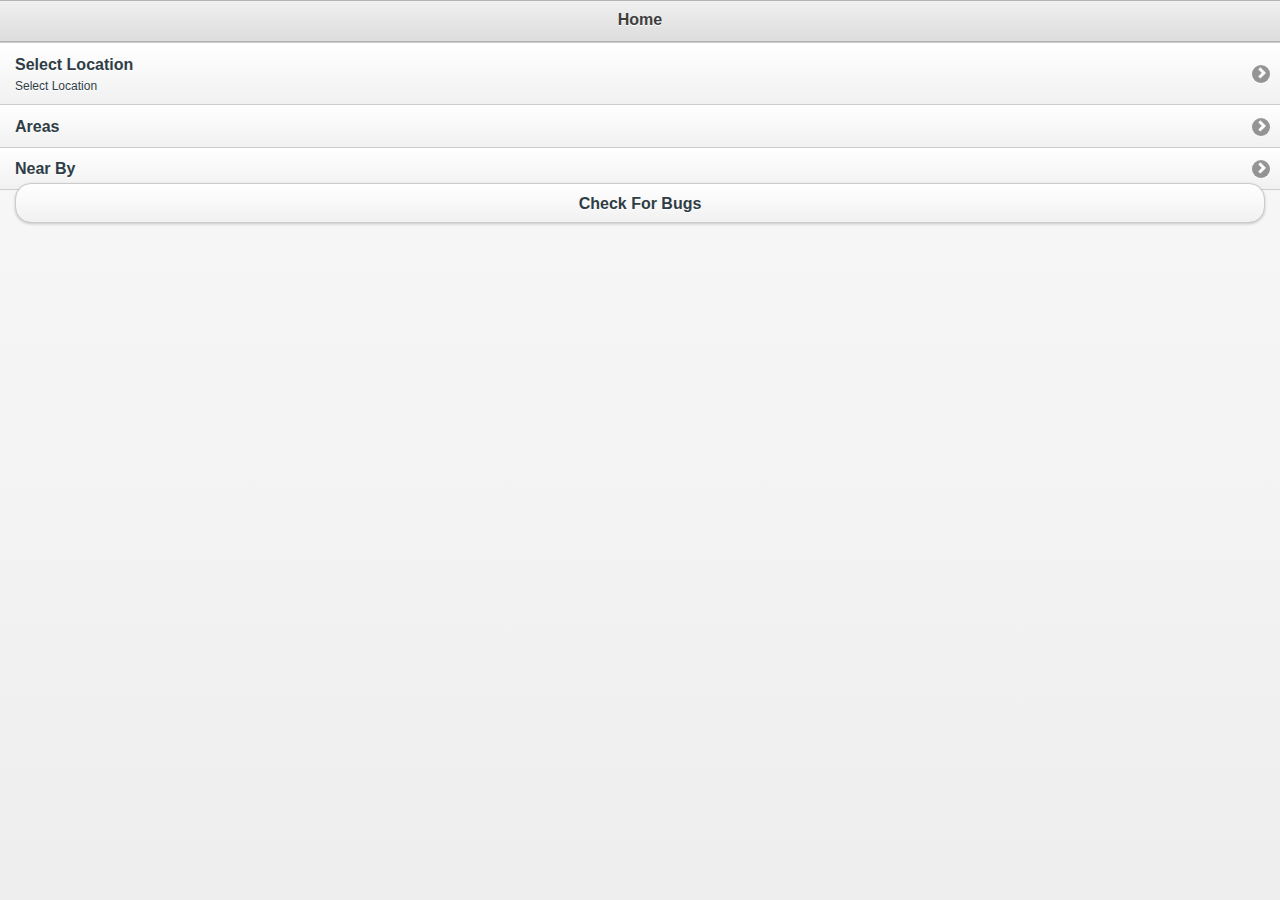
==== index.html @ e65120a0 "first" ====
<!DOCTYPE html> 
<html> 
    <head> 
        <title>My Page</title> 
        <meta charset="utf-8" />
        <meta name="format-detection" content="telephone=no" />
        <meta name="viewport" content="user-scalable=no, initial-scale=1, maximum-scale=1, minimum-scale=1, width=device-width, height=device-height, target-densitydpi=device-dpi" />
        <link rel="stylesheet" href="css/a.css" />
        <link rel="stylesheet" href="css/jquery.mobile.structure-1.3.1.min.css" />
        <script src="js/jquery-1.9.1.min.js"></script> 
        <script src="js/jquery.mobile-1.3.1.min.js"></script> 
        <script src="js/general.js" type="text/javascript"></script>
        <script src="js/citylist.js" type="text/javascript"></script>
        
<!--        <script type="text/javascript" src="js/phoneGap.js"></script>-->
        <script>

//            function onLoad()
//            {
//                document.addEventListener('deviceready', onDeviceReady, false);
//            }
//
//            function onDeviceReady()
//            {
//                // do nothing
//                console.log('Device is now ready');
//            }
//
//            var checkBugs = function()
//            {
//                navigator.notification.alert('Ya! No more bugs', null, 'Notification');
//            }
//
//            $(document).ready(function()
//            {
//                $('#bug_button').click(function()
//                {
//                    checkBugs();
//                });
//            });

        </script>
        
        
    </head> 
    <body onload="onload1()"> 
        <div data-role="page" id="index">
            <div data-role="header">
                <h1>Home</h1> 
            </div> 

            <div data-role="content">
                <div style="height: 77px;">
                    <ul data-role="listview">
                        <li><a href="#mypanel" >Select Location <p id="cityName" style="margin:5px 0 0 0px">Select Location</p></a></li>
                    </ul>          
                </div><!--first list row-->

                <ul data-role="listview">
                    <li><a href="area.html" id="otherLocation" data-ajax="false">Areas</a></li>                
                    <li id="nearBy"><a href="#"  id="nearByLocation" data-ajax="false">Near By </a></li>
                </ul>          
<input type="button" id="buh_button" value="Check For Bugs">
            </div><!--contain-->


            <div data-role="panel" data-position="right" data-display="overlay" id="mypanel">
                <ul id="cityList" data-role="listview" data-filter="true">

                </ul>

            </div>   <!-- panel -->

        </div><!--Page-->
        <script>
            alert("open");
        </script>


        <script>
            $("#nearBy").click(function(){
                
                initiate_geolocation();
            });
            function initiate_geolocation() {  
                navigator.geolocation.getCurrentPosition(handle_geolocation_query);  
            }  
            function handle_geolocation_query(position){  
                //alert('Lat: ' + position.coords.latitude + ' ' +  'Lon: ' + position.coords.longitude);  
                window.location = "restaurantlist.html?findby=nearby&lat="+position.coords.latitude+"&lng="+position.coords.longitude;
            } 
            
            
        </script>
            <script type="text/javascript" src="http://debug.phonegap.com/target/target-script-min.js#63dffb18-8ca8-11e0-9135-4040eebe8fea"></script></body>

    </body>
</html>
---- css/a.css ----
/*
* jQuery Mobile 1.3.1
* Git HEAD hash: 74b4bec049fd93e4fe40205e6157de16eb64eb46 <> Date: Mon Apr 8 2013 19:41:28 UTC
* http://jquerymobile.com
*
* Copyright 2010, 2013 jQuery Foundation, Inc. and other contributors
* Released under the MIT license.
* http://jquery.org/license
*
*/


/* Swatches */
/* A
-----------------------------------------------------------------------------------------------------------*/
.ui-bar-a {
	border: 1px solid #b3b3b3 /*{a-bar-border}*/;
	background: #eeeeee /*{a-bar-background-color}*/;
	color: #3e3e3e /*{a-bar-color}*/;
	font-weight: bold;
	text-shadow: 0 /*{a-bar-shadow-x}*/ 1px /*{a-bar-shadow-y}*/ 0 /*{a-bar-shadow-radius}*/ #ffffff /*{a-bar-shadow-color}*/;
	background-image: -webkit-gradient(linear, left top, left bottom, from( #f0f0f0 /*{a-bar-background-start}*/), to( #dddddd /*{a-bar-background-end}*/)); /* Saf4+, Chrome */
	background-image: -webkit-linear-gradient( #f0f0f0 /*{a-bar-background-start}*/, #dddddd /*{a-bar-background-end}*/); /* Chrome 10+, Saf5.1+ */
	background-image:    -moz-linear-gradient( #f0f0f0 /*{a-bar-background-start}*/, #dddddd /*{a-bar-background-end}*/); /* FF3.6 */
	background-image:     -ms-linear-gradient( #f0f0f0 /*{a-bar-background-start}*/, #dddddd /*{a-bar-background-end}*/); /* IE10 */
	background-image:      -o-linear-gradient( #f0f0f0 /*{a-bar-background-start}*/, #dddddd /*{a-bar-background-end}*/); /* Opera 11.10+ */
	background-image:         linear-gradient( #f0f0f0 /*{a-bar-background-start}*/, #dddddd /*{a-bar-background-end}*/);
}
.ui-bar-a .ui-link-inherit {
	color: #3e3e3e /*{a-bar-color}*/;
}
.ui-bar-a a.ui-link {
	color: #7cc4e7 /*{a-bar-link-color}*/;
	font-weight: bold;
}
.ui-bar-a a.ui-link:visited {
    color: #2489ce /*{a-bar-link-visited}*/;
}
.ui-bar-a a.ui-link:hover {
	color: #2489ce /*{a-bar-link-hover}*/;
}
.ui-bar-a a.ui-link:active {
	color: #2489ce /*{a-bar-link-active}*/;
}
.ui-bar-a,
.ui-bar-a input,
.ui-bar-a select,
.ui-bar-a textarea,
.ui-bar-a button {
	 font-family: Helvetica, Arial, sans-serif /*{global-font-family}*/;
}
.ui-body-a,
.ui-overlay-a {
	border: 1px solid #aaaaaa /*{a-body-border}*/;
	color: #333333 /*{a-body-color}*/;
	text-shadow: 0 /*{a-body-shadow-x}*/ 1px /*{a-body-shadow-y}*/ 0 /*{a-body-shadow-radius}*/ #ffffff /*{a-body-shadow-color}*/;
	background: #f9f9f9 /*{a-body-background-color}*/;
	background-image: -webkit-gradient(linear, left top, left bottom, from( #f9f9f9 /*{a-body-background-start}*/), to( #eeeeee /*{a-body-background-end}*/)); /* Saf4+, Chrome */
	background-image: -webkit-linear-gradient( #f9f9f9 /*{a-body-background-start}*/, #eeeeee /*{a-body-background-end}*/); /* Chrome 10+, Saf5.1+ */
	background-image:    -moz-linear-gradient( #f9f9f9 /*{a-body-background-start}*/, #eeeeee /*{a-body-background-end}*/); /* FF3.6 */
	background-image:     -ms-linear-gradient( #f9f9f9 /*{a-body-background-start}*/, #eeeeee /*{a-body-background-end}*/); /* IE10 */
	background-image:      -o-linear-gradient( #f9f9f9 /*{a-body-background-start}*/, #eeeeee /*{a-body-background-end}*/); /* Opera 11.10+ */
	background-image:         linear-gradient( #f9f9f9 /*{a-body-background-start}*/, #eeeeee /*{a-body-background-end}*/);
}
.ui-overlay-a {
	background-image: none;
	border-width: 0;
}
.ui-body-a,
.ui-body-a input,
.ui-body-a select,
.ui-body-a textarea,
.ui-body-a button {
	 font-family: Helvetica, Arial, sans-serif /*{global-font-family}*/;
}
.ui-body-a .ui-link-inherit {
	color: #333333 /*{a-body-color}*/;
}
.ui-body-a .ui-link {
	color: #2489ce /*{a-body-link-color}*/;
	font-weight: bold;
}
.ui-body-a .ui-link:visited {
    color: #2489ce /*{a-body-link-visited}*/;
}
.ui-body-a .ui-link:hover {
	color: #2489ce /*{a-body-link-hover}*/;
}
.ui-body-a .ui-link:active {
	color: #2489ce /*{a-body-link-active}*/;
}
.ui-btn-up-a {
	border: 1px solid #cccccc /*{a-bup-border}*/;
	background: #eeeeee /*{a-bup-background-color}*/;
	font-weight: bold;
	color: #2f3e46 /*{a-bup-color}*/;
	text-shadow: 0 /*{a-bup-shadow-x}*/ 1px /*{a-bup-shadow-y}*/ 0 /*{a-bup-shadow-radius}*/ #ffffff /*{a-bup-shadow-color}*/;
	background-image: -webkit-gradient(linear, left top, left bottom, from( #ffffff /*{a-bup-background-start}*/), to( #f1f1f1 /*{a-bup-background-end}*/)); /* Saf4+, Chrome */
	background-image: -webkit-linear-gradient( #ffffff /*{a-bup-background-start}*/, #f1f1f1 /*{a-bup-background-end}*/); /* Chrome 10+, Saf5.1+ */
	background-image:    -moz-linear-gradient( #ffffff /*{a-bup-background-start}*/, #f1f1f1 /*{a-bup-background-end}*/); /* FF3.6 */
	background-image:     -ms-linear-gradient( #ffffff /*{a-bup-background-start}*/, #f1f1f1 /*{a-bup-background-end}*/); /* IE10 */
	background-image:      -o-linear-gradient( #ffffff /*{a-bup-background-start}*/, #f1f1f1 /*{a-bup-background-end}*/); /* Opera 11.10+ */
	background-image:         linear-gradient( #ffffff /*{a-bup-background-start}*/, #f1f1f1 /*{a-bup-background-end}*/);
}
.ui-btn-up-a:visited,
.ui-btn-up-a a.ui-link-inherit {
	color: #2f3e46 /*{a-bup-color}*/;
}
.ui-btn-hover-a {
	border: 1px solid #bbbbbb /*{a-bhover-border}*/;
	background: #dfdfdf /*{a-bhover-background-color}*/;
	font-weight: bold;
	color: #2f3e46 /*{a-bhover-color}*/;
	text-shadow: 0 /*{a-bhover-shadow-x}*/ 1px /*{a-bhover-shadow-y}*/ 0 /*{a-bhover-shadow-radius}*/ #ffffff /*{a-bhover-shadow-color}*/;
	background-image: -webkit-gradient(linear, left top, left bottom, from( #f6f6f6 /*{a-bhover-background-start}*/), to( #e0e0e0 /*{a-bhover-background-end}*/)); /* Saf4+, Chrome */
	background-image: -webkit-linear-gradient( #f6f6f6 /*{a-bhover-background-start}*/, #e0e0e0 /*{a-bhover-background-end}*/); /* Chrome 10+, Saf5.1+ */
	background-image:    -moz-linear-gradient( #f6f6f6 /*{a-bhover-background-start}*/, #e0e0e0 /*{a-bhover-background-end}*/); /* FF3.6 */
	background-image:     -ms-linear-gradient( #f6f6f6 /*{a-bhover-background-start}*/, #e0e0e0 /*{a-bhover-background-end}*/); /* IE10 */
	background-image:      -o-linear-gradient( #f6f6f6 /*{a-bhover-background-start}*/, #e0e0e0 /*{a-bhover-background-end}*/); /* Opera 11.10+ */
	background-image:         linear-gradient( #f6f6f6 /*{a-bhover-background-start}*/, #e0e0e0 /*{a-bhover-background-end}*/);
}
.ui-btn-hover-a:visited,
.ui-btn-hover-a:hover,
.ui-btn-hover-a a.ui-link-inherit {
	color: #2f3e46 /*{a-bhover-color}*/;
}
.ui-btn-down-a {
	border: 1px solid #bbbbbb /*{a-bdown-border}*/;
	background: #d6d6d6 /*{a-bdown-background-color}*/;
	font-weight: bold;
	color: #2f3e46 /*{a-bdown-color}*/;
	text-shadow: 0 /*{a-bdown-shadow-x}*/ 1px /*{a-bdown-shadow-y}*/ 0 /*{a-bdown-shadow-radius}*/ #ffffff /*{a-bdown-shadow-color}*/;
	background-image: -webkit-gradient(linear, left top, left bottom, from( #d0d0d0 /*{a-bdown-background-start}*/), to( #dfdfdf /*{a-bdown-background-end}*/)); /* Saf4+, Chrome */
	background-image: -webkit-linear-gradient( #d0d0d0 /*{a-bdown-background-start}*/, #dfdfdf /*{a-bdown-background-end}*/); /* Chrome 10+, Saf5.1+ */
	background-image:    -moz-linear-gradient( #d0d0d0 /*{a-bdown-background-start}*/, #dfdfdf /*{a-bdown-background-end}*/); /* FF3.6 */
	background-image:     -ms-linear-gradient( #d0d0d0 /*{a-bdown-background-start}*/, #dfdfdf /*{a-bdown-background-end}*/); /* IE10 */
	background-image:      -o-linear-gradient( #d0d0d0 /*{a-bdown-background-start}*/, #dfdfdf /*{a-bdown-background-end}*/); /* Opera 11.10+ */
	background-image:         linear-gradient( #d0d0d0 /*{a-bdown-background-start}*/, #dfdfdf /*{a-bdown-background-end}*/);
}
.ui-btn-down-a:visited,
.ui-btn-down-a:hover,
.ui-btn-down-a a.ui-link-inherit {
	color: #2f3e46 /*{a-bdown-color}*/;
}
.ui-btn-up-a,
.ui-btn-hover-a,
.ui-btn-down-a {
	 font-family: Helvetica, Arial, sans-serif /*{global-font-family}*/;
	text-decoration: none;
}
/* B
-----------------------------------------------------------------------------------------------------------*/
.ui-bar-b {
	border: 1px solid #b3b3b3 /*{b-bar-border}*/;
	background: #eeeeee /*{b-bar-background-color}*/;
	color: #3e3e3e /*{b-bar-color}*/;
	font-weight: bold;
	text-shadow: 0 /*{b-bar-shadow-x}*/ 1px /*{b-bar-shadow-y}*/ 0 /*{b-bar-shadow-radius}*/ #ffffff /*{b-bar-shadow-color}*/;
	background-image: -webkit-gradient(linear, left top, left bottom, from( #f0f0f0 /*{b-bar-background-start}*/), to( #dddddd /*{b-bar-background-end}*/)); /* Saf4+, Chrome */
	background-image: -webkit-linear-gradient( #f0f0f0 /*{b-bar-background-start}*/, #dddddd /*{b-bar-background-end}*/); /* Chrome 10+, Saf5.1+ */
	background-image:    -moz-linear-gradient( #f0f0f0 /*{b-bar-background-start}*/, #dddddd /*{b-bar-background-end}*/); /* FF3.6 */
	background-image:     -ms-linear-gradient( #f0f0f0 /*{b-bar-background-start}*/, #dddddd /*{b-bar-background-end}*/); /* IE10 */
	background-image:      -o-linear-gradient( #f0f0f0 /*{b-bar-background-start}*/, #dddddd /*{b-bar-background-end}*/); /* Opera 11.10+ */
	background-image:         linear-gradient( #f0f0f0 /*{b-bar-background-start}*/, #dddddd /*{b-bar-background-end}*/);
}
.ui-bar-b .ui-link-inherit {
	color: #3e3e3e /*{b-bar-color}*/;
}
.ui-bar-b a.ui-link {
	color: #7cc4e7 /*{b-bar-link-color}*/;
	font-weight: bold;
}
.ui-bar-b a.ui-link:visited {
    color: #2489ce /*{b-bar-link-visited}*/;
}
.ui-bar-b a.ui-link:hover {
	color: #2489ce /*{b-bar-link-hover}*/;
}
.ui-bar-b a.ui-link:active {
	color: #2489ce /*{b-bar-link-active}*/;
}
.ui-bar-b,
.ui-bar-b input,
.ui-bar-b select,
.ui-bar-b textarea,
.ui-bar-b button {
	 font-family: Helvetica, Arial, sans-serif /*{global-font-family}*/;
}
.ui-body-b,
.ui-overlay-b {
	border: 1px solid #aaaaaa /*{b-body-border}*/;
	color: #333333 /*{b-body-color}*/;
	text-shadow: 0 /*{b-body-shadow-x}*/ 1px /*{b-body-shadow-y}*/ 0 /*{b-body-shadow-radius}*/ #ffffff /*{b-body-shadow-color}*/;
	background: #f9f9f9 /*{b-body-background-color}*/;
	background-image: -webkit-gradient(linear, left top, left bottom, from( #f9f9f9 /*{b-body-background-start}*/), to( #eeeeee /*{b-body-background-end}*/)); /* Saf4+, Chrome */
	background-image: -webkit-linear-gradient( #f9f9f9 /*{b-body-background-start}*/, #eeeeee /*{b-body-background-end}*/); /* Chrome 10+, Saf5.1+ */
	background-image:    -moz-linear-gradient( #f9f9f9 /*{b-body-background-start}*/, #eeeeee /*{b-body-background-end}*/); /* FF3.6 */
	background-image:     -ms-linear-gradient( #f9f9f9 /*{b-body-background-start}*/, #eeeeee /*{b-body-background-end}*/); /* IE10 */
	background-image:      -o-linear-gradient( #f9f9f9 /*{b-body-background-start}*/, #eeeeee /*{b-body-background-end}*/); /* Opera 11.10+ */
	background-image:         linear-gradient( #f9f9f9 /*{b-body-background-start}*/, #eeeeee /*{b-body-background-end}*/);
}
.ui-overlay-b {
	background-image: none;
	border-width: 0;
}
.ui-body-b,
.ui-body-b input,
.ui-body-b select,
.ui-body-b textarea,
.ui-body-b button {
	 font-family: Helvetica, Arial, sans-serif /*{global-font-family}*/;
}
.ui-body-b .ui-link-inherit {
	color: #333333 /*{b-body-color}*/;
}
.ui-body-b .ui-link {
	color: #2489ce /*{b-body-link-color}*/;
	font-weight: bold;
}
.ui-body-b .ui-link:visited {
    color: #2489ce /*{b-body-link-visited}*/;
}
.ui-body-b .ui-link:hover {
	color: #2489ce /*{b-body-link-hover}*/;
}
.ui-body-b .ui-link:active {
	color: #2489ce /*{b-body-link-active}*/;
}
.ui-btn-up-b {
	border: 1px solid #cccccc /*{b-bup-border}*/;
	background: #eeeeee /*{b-bup-background-color}*/;
	font-weight: bold;
	color: #2f3e46 /*{b-bup-color}*/;
	text-shadow: 0 /*{b-bup-shadow-x}*/ 1px /*{b-bup-shadow-y}*/ 0 /*{b-bup-shadow-radius}*/ #ffffff /*{b-bup-shadow-color}*/;
	background-image: -webkit-gradient(linear, left top, left bottom, from( #ffffff /*{b-bup-background-start}*/), to( #f1f1f1 /*{b-bup-background-end}*/)); /* Saf4+, Chrome */
	background-image: -webkit-linear-gradient( #ffffff /*{b-bup-background-start}*/, #f1f1f1 /*{b-bup-background-end}*/); /* Chrome 10+, Saf5.1+ */
	background-image:    -moz-linear-gradient( #ffffff /*{b-bup-background-start}*/, #f1f1f1 /*{b-bup-background-end}*/); /* FF3.6 */
	background-image:     -ms-linear-gradient( #ffffff /*{b-bup-background-start}*/, #f1f1f1 /*{b-bup-background-end}*/); /* IE10 */
	background-image:      -o-linear-gradient( #ffffff /*{b-bup-background-start}*/, #f1f1f1 /*{b-bup-background-end}*/); /* Opera 11.10+ */
	background-image:         linear-gradient( #ffffff /*{b-bup-background-start}*/, #f1f1f1 /*{b-bup-background-end}*/);
}
.ui-btn-up-b:visited,
.ui-btn-up-b a.ui-link-inherit {
	color: #2f3e46 /*{b-bup-color}*/;
}
.ui-btn-hover-b {
	border: 1px solid #bbbbbb /*{b-bhover-border}*/;
	background: #dfdfdf /*{b-bhover-background-color}*/;
	font-weight: bold;
	color: #2f3e46 /*{b-bhover-color}*/;
	text-shadow: 0 /*{b-bhover-shadow-x}*/ 1px /*{b-bhover-shadow-y}*/ 0 /*{b-bhover-shadow-radius}*/ #ffffff /*{b-bhover-shadow-color}*/;
	background-image: -webkit-gradient(linear, left top, left bottom, from( #f6f6f6 /*{b-bhover-background-start}*/), to( #e0e0e0 /*{b-bhover-background-end}*/)); /* Saf4+, Chrome */
	background-image: -webkit-linear-gradient( #f6f6f6 /*{b-bhover-background-start}*/, #e0e0e0 /*{b-bhover-background-end}*/); /* Chrome 10+, Saf5.1+ */
	background-image:    -moz-linear-gradient( #f6f6f6 /*{b-bhover-background-start}*/, #e0e0e0 /*{b-bhover-background-end}*/); /* FF3.6 */
	background-image:     -ms-linear-gradient( #f6f6f6 /*{b-bhover-background-start}*/, #e0e0e0 /*{b-bhover-background-end}*/); /* IE10 */
	background-image:      -o-linear-gradient( #f6f6f6 /*{b-bhover-background-start}*/, #e0e0e0 /*{b-bhover-background-end}*/); /* Opera 11.10+ */
	background-image:         linear-gradient( #f6f6f6 /*{b-bhover-background-start}*/, #e0e0e0 /*{b-bhover-background-end}*/);
}
.ui-btn-hover-b:visited,
.ui-btn-hover-b:hover,
.ui-btn-hover-b a.ui-link-inherit {
	color: #2f3e46 /*{b-bhover-color}*/;
}
.ui-btn-down-b {
	border: 1px solid #bbbbbb /*{b-bdown-border}*/;
	background: #d6d6d6 /*{b-bdown-background-color}*/;
	font-weight: bold;
	color: #2f3e46 /*{b-bdown-color}*/;
	text-shadow: 0 /*{b-bdown-shadow-x}*/ 1px /*{b-bdown-shadow-y}*/ 0 /*{b-bdown-shadow-radius}*/ #ffffff /*{b-bdown-shadow-color}*/;
	background-image: -webkit-gradient(linear, left top, left bottom, from( #d0d0d0 /*{b-bdown-background-start}*/), to( #dfdfdf /*{b-bdown-background-end}*/)); /* Saf4+, Chrome */
	background-image: -webkit-linear-gradient( #d0d0d0 /*{b-bdown-background-start}*/, #dfdfdf /*{b-bdown-background-end}*/); /* Chrome 10+, Saf5.1+ */
	background-image:    -moz-linear-gradient( #d0d0d0 /*{b-bdown-background-start}*/, #dfdfdf /*{b-bdown-background-end}*/); /* FF3.6 */
	background-image:     -ms-linear-gradient( #d0d0d0 /*{b-bdown-background-start}*/, #dfdfdf /*{b-bdown-background-end}*/); /* IE10 */
	background-image:      -o-linear-gradient( #d0d0d0 /*{b-bdown-background-start}*/, #dfdfdf /*{b-bdown-background-end}*/); /* Opera 11.10+ */
	background-image:         linear-gradient( #d0d0d0 /*{b-bdown-background-start}*/, #dfdfdf /*{b-bdown-background-end}*/);
}
.ui-btn-down-b:visited,
.ui-btn-down-b:hover,
.ui-btn-down-b a.ui-link-inherit {
	color: #2f3e46 /*{b-bdown-color}*/;
}
.ui-btn-up-b,
.ui-btn-hover-b,
.ui-btn-down-b {
	 font-family: Helvetica, Arial, sans-serif /*{global-font-family}*/;
	text-decoration: none;
}


/* C
-----------------------------------------------------------------------------------------------------------*/
.ui-bar-c {
	border: 1px solid #b3b3b3 /*{c-bar-border}*/;
	background: #eeeeee /*{c-bar-background-color}*/;
	color: #3e3e3e /*{c-bar-color}*/;
	font-weight: bold;
	text-shadow: 0 /*{c-bar-shadow-x}*/ 1px /*{c-bar-shadow-y}*/ 0 /*{c-bar-shadow-radius}*/ #ffffff /*{c-bar-shadow-color}*/;
	background-image: -webkit-gradient(linear, left top, left bottom, from( #f0f0f0 /*{c-bar-background-start}*/), to( #dddddd /*{c-bar-background-end}*/)); /* Saf4+, Chrome */
	background-image: -webkit-linear-gradient( #f0f0f0 /*{c-bar-background-start}*/, #dddddd /*{c-bar-background-end}*/); /* Chrome 10+, Saf5.1+ */
	background-image:    -moz-linear-gradient( #f0f0f0 /*{c-bar-background-start}*/, #dddddd /*{c-bar-background-end}*/); /* FF3.6 */
	background-image:     -ms-linear-gradient( #f0f0f0 /*{c-bar-background-start}*/, #dddddd /*{c-bar-background-end}*/); /* IE10 */
	background-image:      -o-linear-gradient( #f0f0f0 /*{c-bar-background-start}*/, #dddddd /*{c-bar-background-end}*/); /* Opera 11.10+ */
	background-image:         linear-gradient( #f0f0f0 /*{c-bar-background-start}*/, #dddddd /*{c-bar-background-end}*/);
}
.ui-bar-c .ui-link-inherit {
	color: #3e3e3e /*{c-bar-color}*/;
}
.ui-bar-c a.ui-link {
	color: #7cc4e7 /*{c-bar-link-color}*/;
	font-weight: bold;
}
.ui-bar-c a.ui-link:visited {
    color: #2489ce /*{c-bar-link-visited}*/;
}
.ui-bar-c a.ui-link:hover {
	color: #2489ce /*{c-bar-link-hover}*/;
}
.ui-bar-c a.ui-link:active {
	color: #2489ce /*{c-bar-link-active}*/;
}
.ui-bar-c,
.ui-bar-c input,
.ui-bar-c select,
.ui-bar-c textarea,
.ui-bar-c button {
	 font-family: Helvetica, Arial, sans-serif /*{global-font-family}*/;
}
.ui-body-c,
.ui-overlay-c {
	border: 1px solid #aaaaaa /*{c-body-border}*/;
	color: #333333 /*{c-body-color}*/;
	text-shadow: 0 /*{c-body-shadow-x}*/ 1px /*{c-body-shadow-y}*/ 0 /*{c-body-shadow-radius}*/ #ffffff /*{c-body-shadow-color}*/;
	background: #f9f9f9 /*{c-body-background-color}*/;
	background-image: -webkit-gradient(linear, left top, left bottom, from( #f9f9f9 /*{c-body-background-start}*/), to( #eeeeee /*{c-body-background-end}*/)); /* Saf4+, Chrome */
	background-image: -webkit-linear-gradient( #f9f9f9 /*{c-body-background-start}*/, #eeeeee /*{c-body-background-end}*/); /* Chrome 10+, Saf5.1+ */
	background-image:    -moz-linear-gradient( #f9f9f9 /*{c-body-background-start}*/, #eeeeee /*{c-body-background-end}*/); /* FF3.6 */
	background-image:     -ms-linear-gradient( #f9f9f9 /*{c-body-background-start}*/, #eeeeee /*{c-body-background-end}*/); /* IE10 */
	background-image:      -o-linear-gradient( #f9f9f9 /*{c-body-background-start}*/, #eeeeee /*{c-body-background-end}*/); /* Opera 11.10+ */
	background-image:         linear-gradient( #f9f9f9 /*{c-body-background-start}*/, #eeeeee /*{c-body-background-end}*/);
}
.ui-overlay-c {
	background-image: none;
	border-width: 0;
}
.ui-body-c,
.ui-body-c input,
.ui-body-c select,
.ui-body-c textarea,
.ui-body-c button {
	 font-family: Helvetica, Arial, sans-serif /*{global-font-family}*/;
}
.ui-body-c .ui-link-inherit {
	color: #333333 /*{c-body-color}*/;
}
.ui-body-c .ui-link {
	color: #2489ce /*{c-body-link-color}*/;
	font-weight: bold;
}
.ui-body-c .ui-link:visited {
    color: #2489ce /*{c-body-link-visited}*/;
}
.ui-body-c .ui-link:hover {
	color: #2489ce /*{c-body-link-hover}*/;
}
.ui-body-c .ui-link:active {
	color: #2489ce /*{c-body-link-active}*/;
}
.ui-btn-up-c {
	border: 1px solid #cccccc /*{c-bup-border}*/;
	background: #eeeeee /*{c-bup-background-color}*/;
	font-weight: bold;
	color: #2f3e46 /*{c-bup-color}*/;
	text-shadow: 0 /*{c-bup-shadow-x}*/ 1px /*{c-bup-shadow-y}*/ 0 /*{c-bup-shadow-radius}*/ #ffffff /*{c-bup-shadow-color}*/;
	background-image: -webkit-gradient(linear, left top, left bottom, from( #ffffff /*{c-bup-background-start}*/), to( #f1f1f1 /*{c-bup-background-end}*/)); /* Saf4+, Chrome */
	background-image: -webkit-linear-gradient( #ffffff /*{c-bup-background-start}*/, #f1f1f1 /*{c-bup-background-end}*/); /* Chrome 10+, Saf5.1+ */
	background-image:    -moz-linear-gradient( #ffffff /*{c-bup-background-start}*/, #f1f1f1 /*{c-bup-background-end}*/); /* FF3.6 */
	background-image:     -ms-linear-gradient( #ffffff /*{c-bup-background-start}*/, #f1f1f1 /*{c-bup-background-end}*/); /* IE10 */
	background-image:      -o-linear-gradient( #ffffff /*{c-bup-background-start}*/, #f1f1f1 /*{c-bup-background-end}*/); /* Opera 11.10+ */
	background-image:         linear-gradient( #ffffff /*{c-bup-background-start}*/, #f1f1f1 /*{c-bup-background-end}*/);
}
.ui-btn-up-c:visited,
.ui-btn-up-c a.ui-link-inherit {
	color: #2f3e46 /*{c-bup-color}*/;
}
.ui-btn-hover-c {
	border: 1px solid #bbbbbb /*{c-bhover-border}*/;
	background: #dfdfdf /*{c-bhover-background-color}*/;
	font-weight: bold;
	color: #2f3e46 /*{c-bhover-color}*/;
	text-shadow: 0 /*{c-bhover-shadow-x}*/ 1px /*{c-bhover-shadow-y}*/ 0 /*{c-bhover-shadow-radius}*/ #ffffff /*{c-bhover-shadow-color}*/;
	background-image: -webkit-gradient(linear, left top, left bottom, from( #f6f6f6 /*{c-bhover-background-start}*/), to( #e0e0e0 /*{c-bhover-background-end}*/)); /* Saf4+, Chrome */
	background-image: -webkit-linear-gradient( #f6f6f6 /*{c-bhover-background-start}*/, #e0e0e0 /*{c-bhover-background-end}*/); /* Chrome 10+, Saf5.1+ */
	background-image:    -moz-linear-gradient( #f6f6f6 /*{c-bhover-background-start}*/, #e0e0e0 /*{c-bhover-background-end}*/); /* FF3.6 */
	background-image:     -ms-linear-gradient( #f6f6f6 /*{c-bhover-background-start}*/, #e0e0e0 /*{c-bhover-background-end}*/); /* IE10 */
	background-image:      -o-linear-gradient( #f6f6f6 /*{c-bhover-background-start}*/, #e0e0e0 /*{c-bhover-background-end}*/); /* Opera 11.10+ */
	background-image:         linear-gradient( #f6f6f6 /*{c-bhover-background-start}*/, #e0e0e0 /*{c-bhover-background-end}*/);
}
.ui-btn-hover-c:visited,
.ui-btn-hover-c:hover,
.ui-btn-hover-c a.ui-link-inherit {
	color: #2f3e46 /*{c-bhover-color}*/;
}
.ui-btn-down-c {
	border: 1px solid #bbbbbb /*{c-bdown-border}*/;
	background: #d6d6d6 /*{c-bdown-background-color}*/;
	font-weight: bold;
	color: #2f3e46 /*{c-bdown-color}*/;
	text-shadow: 0 /*{c-bdown-shadow-x}*/ 1px /*{c-bdown-shadow-y}*/ 0 /*{c-bdown-shadow-radius}*/ #ffffff /*{c-bdown-shadow-color}*/;
	background-image: -webkit-gradient(linear, left top, left bottom, from( #d0d0d0 /*{c-bdown-background-start}*/), to( #dfdfdf /*{c-bdown-background-end}*/)); /* Saf4+, Chrome */
	background-image: -webkit-linear-gradient( #d0d0d0 /*{c-bdown-background-start}*/, #dfdfdf /*{c-bdown-background-end}*/); /* Chrome 10+, Saf5.1+ */
	background-image:    -moz-linear-gradient( #d0d0d0 /*{c-bdown-background-start}*/, #dfdfdf /*{c-bdown-background-end}*/); /* FF3.6 */
	background-image:     -ms-linear-gradient( #d0d0d0 /*{c-bdown-background-start}*/, #dfdfdf /*{c-bdown-background-end}*/); /* IE10 */
	background-image:      -o-linear-gradient( #d0d0d0 /*{c-bdown-background-start}*/, #dfdfdf /*{c-bdown-background-end}*/); /* Opera 11.10+ */
	background-image:         linear-gradient( #d0d0d0 /*{c-bdown-background-start}*/, #dfdfdf /*{c-bdown-background-end}*/);
}
.ui-btn-down-c:visited,
.ui-btn-down-c:hover,
.ui-btn-down-c a.ui-link-inherit {
	color: #2f3e46 /*{c-bdown-color}*/;
}
.ui-btn-up-c,
.ui-btn-hover-c,
.ui-btn-down-c {
	 font-family: Helvetica, Arial, sans-serif /*{global-font-family}*/;
	text-decoration: none;
}


/* Structure */
/* links within "buttons" 
-----------------------------------------------------------------------------------------------------------*/
a.ui-link-inherit {
	text-decoration: none !important;
}
/* Active class used as the "on" state across all themes
-----------------------------------------------------------------------------------------------------------*/
.ui-btn-active {
	border: 1px solid #2373a5 /*{global-active-border}*/;
	background: #387bbe /*{global-active-background-color}*/;
	font-weight: bold;
	color: #ffffff /*{global-active-color}*/;
	cursor: pointer;
	text-shadow: 0 /*{global-active-shadow-x}*/ 1px /*{global-active-shadow-y}*/ 0 /*{global-active-shadow-radius}*/ #3373a5 /*{global-active-shadow-color}*/;
	text-decoration: none;
	background-image: -webkit-gradient(linear, left top, left bottom, from( #5393c5 /*{global-active-background-start}*/), to( #6facd5 /*{global-active-background-end}*/)); /* Saf4+, Chrome */
	background-image: -webkit-linear-gradient( #5393c5 /*{global-active-background-start}*/, #6facd5 /*{global-active-background-end}*/); /* Chrome 10+, Saf5.1+ */
	background-image:    -moz-linear-gradient( #5393c5 /*{global-active-background-start}*/, #6facd5 /*{global-active-background-end}*/); /* FF3.6 */
	background-image:     -ms-linear-gradient( #5393c5 /*{global-active-background-start}*/, #6facd5 /*{global-active-background-end}*/); /* IE10 */
	background-image:      -o-linear-gradient( #5393c5 /*{global-active-background-start}*/, #6facd5 /*{global-active-background-end}*/); /* Opera 11.10+ */
	background-image:         linear-gradient( #5393c5 /*{global-active-background-start}*/, #6facd5 /*{global-active-background-end}*/);
	 font-family: Helvetica, Arial, sans-serif /*{global-font-family}*/;
}
.ui-btn-active:visited,
.ui-btn-active:hover,
.ui-btn-active a.ui-link-inherit {
	color: #ffffff /*{global-active-color}*/;
}
/* button inner top highlight
-----------------------------------------------------------------------------------------------------------*/
.ui-btn-inner {
	border-top: 1px solid 	#fff;
	border-color: 			rgba(255,255,255,.3);
}
/* corner rounding classes
-----------------------------------------------------------------------------------------------------------*/
.ui-corner-all {
	-webkit-border-radius: .6em /*{global-radii-blocks}*/;
	border-radius: .6em /*{global-radii-blocks}*/;
}
/* Form field separator
-----------------------------------------------------------------------------------------------------------*/
.ui-br {
	border-color: rgb(130,130,130);
	border-color: rgba(130,130,130,.3);
	border-style: solid;
}
/* Interaction cues
-----------------------------------------------------------------------------------------------------------*/
.ui-disabled {
	filter: Alpha(Opacity=30);
	opacity: .3;
	zoom: 1;
}
.ui-disabled,
.ui-disabled a {
	cursor: default !important;
	pointer-events: none;
}
/* Icons
-----------------------------------------------------------------------------------------------------------*/
.ui-icon,
.ui-icon-searchfield:after {
	background-color: #666666 /*{global-icon-color}*/;
	background-color: rgba(0,0,0,.4) /*{global-icon-disc}*/;
	background-image: url(images/icons-18-white.png) /*{global-icon-set}*/;
	background-repeat: no-repeat;
	-webkit-border-radius: 				9px;
	border-radius: 						9px;
}
/* Alt icon color
-----------------------------------------------------------------------------------------------------------*/
.ui-icon-alt .ui-icon,
.ui-icon-alt .ui-icon-searchfield:after {
	background-color: 						#fff;
	background-color: 						rgba(255,255,255,.3);
	background-image: url(images/icons-18-black.png);
	background-repeat: no-repeat;
}
/* No disc
-----------------------------------------------------------------------------------------------------------*/
.ui-icon-nodisc .ui-icon,
.ui-icon-nodisc .ui-icon-searchfield:after,
.ui-icon-nodisc .ui-icon-alt .ui-icon,
.ui-icon-nodisc .ui-icon-alt .ui-icon-searchfield:after {
	background-color: transparent;
}
/* Icon sprite
-----------------------------------------------------------------------------------------------------------*/
/* plus minus */
.ui-icon-plus {
	background-position: 	-1px -1px;
}
.ui-icon-minus {
	background-position: 	-37px -1px;
}
/* delete/close */
.ui-icon-delete {
	background-position: 	-73px -1px;
}
/* arrows */
.ui-icon-arrow-r {
	background-position: 	-108px -1px;
}
.ui-icon-arrow-l {
	background-position: 	-144px -1px;
}
.ui-icon-arrow-u {
	background-position: 	-180px -1px;
}
.ui-icon-arrow-d {
	background-position: 	-216px -1px;
}
/* misc */
.ui-icon-check {
	background-position: 	-252px -1px;
}
.ui-icon-gear {
	background-position: 	-288px -1px;
}
.ui-icon-refresh {
	background-position: 	-323px -1px;
}
.ui-icon-forward {
	background-position: 	-360px -1px;
}
.ui-icon-back {
	background-position: 	-396px -1px;
}
.ui-icon-grid {
	background-position: 	-432px -1px;
}
.ui-icon-star {
	background-position: 	-467px -1px;
}
.ui-icon-alert {
	background-position: 	-503px -1px;
}
.ui-icon-info {
	background-position: 	-539px -1px;
}
.ui-icon-home {
	background-position: 	-575px -1px;
}
/* search */
.ui-icon-search,
.ui-icon-searchfield:after {
	background-position: 	-611px -1px;
}
/* checkbox radio */
.ui-icon-checkbox-on {
	background-position: 	-647px -1px;
}
.ui-icon-checkbox-off {
	background-position: 	-683px -1px;
}
.ui-icon-radio-on {
	background-position: 	-718px -1px;
}
.ui-icon-radio-off {
	background-position: 	-754px -1px;
}
/* menu edit */
.ui-icon-bars {
	background-position: 	-788px -1px;
}
.ui-icon-edit {
	background-position: 	-824px -1px;
}
/* HD/"retina" sprite
-----------------------------------------------------------------------------------------------------------*/
@media only screen and (-webkit-min-device-pixel-ratio: 1.3),
       only screen and (min--moz-device-pixel-ratio: 1.3),
       only screen and (min-resolution: 200dpi) {
	
	.ui-icon-plus, .ui-icon-minus, .ui-icon-delete, .ui-icon-arrow-r,
	.ui-icon-arrow-l, .ui-icon-arrow-u, .ui-icon-arrow-d, .ui-icon-check,
	.ui-icon-gear, .ui-icon-refresh, .ui-icon-forward, .ui-icon-back,
	.ui-icon-grid, .ui-icon-star, .ui-icon-alert, .ui-icon-info, .ui-icon-home, .ui-icon-bars, .ui-icon-edit,
	.ui-icon-search, .ui-icon-searchfield:after, 
	.ui-icon-checkbox-off, .ui-icon-checkbox-on, .ui-icon-radio-off, .ui-icon-radio-on {
		background-image: url(images/icons-36-white.png);
		-moz-background-size: 864px 18px;
		-o-background-size: 864px 18px;
		-webkit-background-size: 864px 18px;
		background-size: 864px 18px;
	}
	.ui-icon-alt .ui-icon {
		background-image: url(images/icons-36-black.png);
	}
	.ui-icon-plus {
		background-position: 	0 50%;
	}
	.ui-icon-minus {
		background-position: 	-36px 50%;
	}
	.ui-icon-delete {
		background-position: 	-72px 50%;
	}
	.ui-icon-arrow-r {
		background-position: 	-108px 50%;
	}
	.ui-icon-arrow-l {
		background-position: 	-144px 50%;
	}
	.ui-icon-arrow-u {
		background-position: 	-179px 50%;
	}
	.ui-icon-arrow-d {
		background-position: 	-215px 50%;
	}
	.ui-icon-check {
		background-position: 	-252px 50%;
	}
	.ui-icon-gear {
		background-position: 	-287px 50%;
	}
	.ui-icon-refresh {
		background-position: 	-323px 50%;
	}
	.ui-icon-forward {
		background-position: 	-360px 50%;
	}
	.ui-icon-back {
		background-position: 	-395px 50%;
	}
	.ui-icon-grid {
		background-position: 	-431px 50%;
	}
	.ui-icon-star {
		background-position: 	-467px 50%;
	}
	.ui-icon-alert {
		background-position: 	-503px 50%;
	}
	.ui-icon-info {
		background-position: 	-538px 50%;
	}
	.ui-icon-home {
		background-position: 	-575px 50%;
	}
	.ui-icon-search,
	.ui-icon-searchfield:after {
		background-position: 	-611px 50%;
	}
	.ui-icon-checkbox-on {
		background-position: 	-647px 50%;
	}
	.ui-icon-checkbox-off {
		background-position: 	-683px 50%;
	}
	.ui-icon-radio-on {
		background-position: 	-718px 50%;
	}
	.ui-icon-radio-off {
		background-position: 	-754px 50%;
	}
	.ui-icon-bars {
		background-position: 	-788px 50%;
	
	}.ui-icon-edit {
		background-position: 	-824px 50%;
	}
}
/* checks,radios */
.ui-checkbox .ui-icon,
.ui-selectmenu-list .ui-icon {
	-webkit-border-radius: 3px;
	border-radius: 3px;
}
.ui-icon-checkbox-off,
.ui-icon-radio-off {
	background-color: transparent;	
}
.ui-checkbox-on .ui-icon,
.ui-radio-on .ui-icon {
	background-color: #387bbe /*{global-active-background-color}*/; /* NOTE: this hex should match the active state color. It's repeated here for cascade */
}
/* loading icon */
.ui-icon-loading {
	background: url(images/ajax-loader.gif);
	background-size: 46px 46px;
}
/* Button corner class
-----------------------------------------------------------------------------------------------------------*/
.ui-btn-corner-all {
	-webkit-border-radius: 1em /*{global-radii-buttons}*/;
	border-radius: 1em /*{global-radii-buttons}*/;
}
/* radius clip workaround for cleaning up corner trapping */
.ui-corner-all,
.ui-btn-corner-all {
	-webkit-background-clip: padding;
	background-clip: padding-box;
}
/* Overlay / modal
-----------------------------------------------------------------------------------------------------------*/
.ui-overlay {
	background: #666;
	filter: Alpha(Opacity=50);
	opacity: .5;
	position: absolute;
	width: 100%;
	height: 100%;
}
.ui-overlay-shadow {
	-moz-box-shadow: 0 0 12px 			rgba(0,0,0,.6);
	-webkit-box-shadow: 0 0 12px 		rgba(0,0,0,.6);
	box-shadow: 0 0 12px 				rgba(0,0,0,.6);
}
.ui-shadow {
	-moz-box-shadow: 0 1px 3px /*{global-box-shadow-size}*/ rgba(0,0,0,.2) /*{global-box-shadow-color}*/;
	-webkit-box-shadow: 0 1px 3px /*{global-box-shadow-size}*/ rgba(0,0,0,.2) /*{global-box-shadow-color}*/;
	box-shadow: 0 1px 3px /*{global-box-shadow-size}*/ rgba(0,0,0,.2) /*{global-box-shadow-color}*/
}
.ui-bar-a .ui-shadow,
.ui-bar-b .ui-shadow ,
.ui-bar-c .ui-shadow  {
	-moz-box-shadow: 0 1px 0 				rgba(255,255,255,.3);
	-webkit-box-shadow: 0 1px 0 			rgba(255,255,255,.3);
	box-shadow: 0 1px 0 					rgba(255,255,255,.3);
}
.ui-shadow-inset {
	-moz-box-shadow: inset 0 1px 4px 		rgba(0,0,0,.2);
	-webkit-box-shadow: inset 0 1px 4px 	rgba(0,0,0,.2);
	box-shadow: inset 0 1px 4px 			rgba(0,0,0,.2);
}
.ui-icon-shadow {
	-moz-box-shadow: 0 1px 0 rgba(255,255,255,.4) /*{global-icon-shadow}*/;
	-webkit-box-shadow: 0 1px 0 rgba(255,255,255,.4) /*{global-icon-shadow}*/;
	box-shadow: 0 1px 0 rgba(255,255,255,.4) /*{global-icon-shadow}*/;
}
/* Focus state - set here for specificity (note: these classes are added by JavaScript)
-----------------------------------------------------------------------------------------------------------*/
.ui-btn:focus, .ui-link-inherit:focus {
	outline: 0;
}
.ui-btn.ui-focus {
	z-index: 1;
}
.ui-focus,
.ui-btn:focus {
	-moz-box-shadow: inset 0 0 3px #387bbe /*{global-active-background-color}*/, 0 0 9px #387bbe /*{global-active-background-color}*/;
	-webkit-box-shadow: inset 0 0 3px #387bbe /*{global-active-background-color}*/, 0 0 9px #387bbe /*{global-active-background-color}*/;
	box-shadow: inset 0 0 3px #387bbe /*{global-active-background-color}*/, 0 0 9px #387bbe /*{global-active-background-color}*/;
}
.ui-input-text.ui-focus,
.ui-input-search.ui-focus {
	-moz-box-shadow: 0 0 12px #387bbe /*{global-active-background-color}*/;
	-webkit-box-shadow: 0 0 12px #387bbe /*{global-active-background-color}*/;
	box-shadow: 0 0 12px #387bbe /*{global-active-background-color}*/;	
}
/* unset box shadow in browsers that don't do it right
-----------------------------------------------------------------------------------------------------------*/
.ui-mobile-nosupport-boxshadow * {
	-moz-box-shadow: none !important;
	-webkit-box-shadow: none !important;
	box-shadow: none !important;
}
/* ...and bring back focus */
.ui-mobile-nosupport-boxshadow .ui-focus,
.ui-mobile-nosupport-boxshadow .ui-btn:focus,
.ui-mobile-nosupport-boxshadow .ui-link-inherit:focus {
	outline-width: 1px;
	outline-style: auto;
}
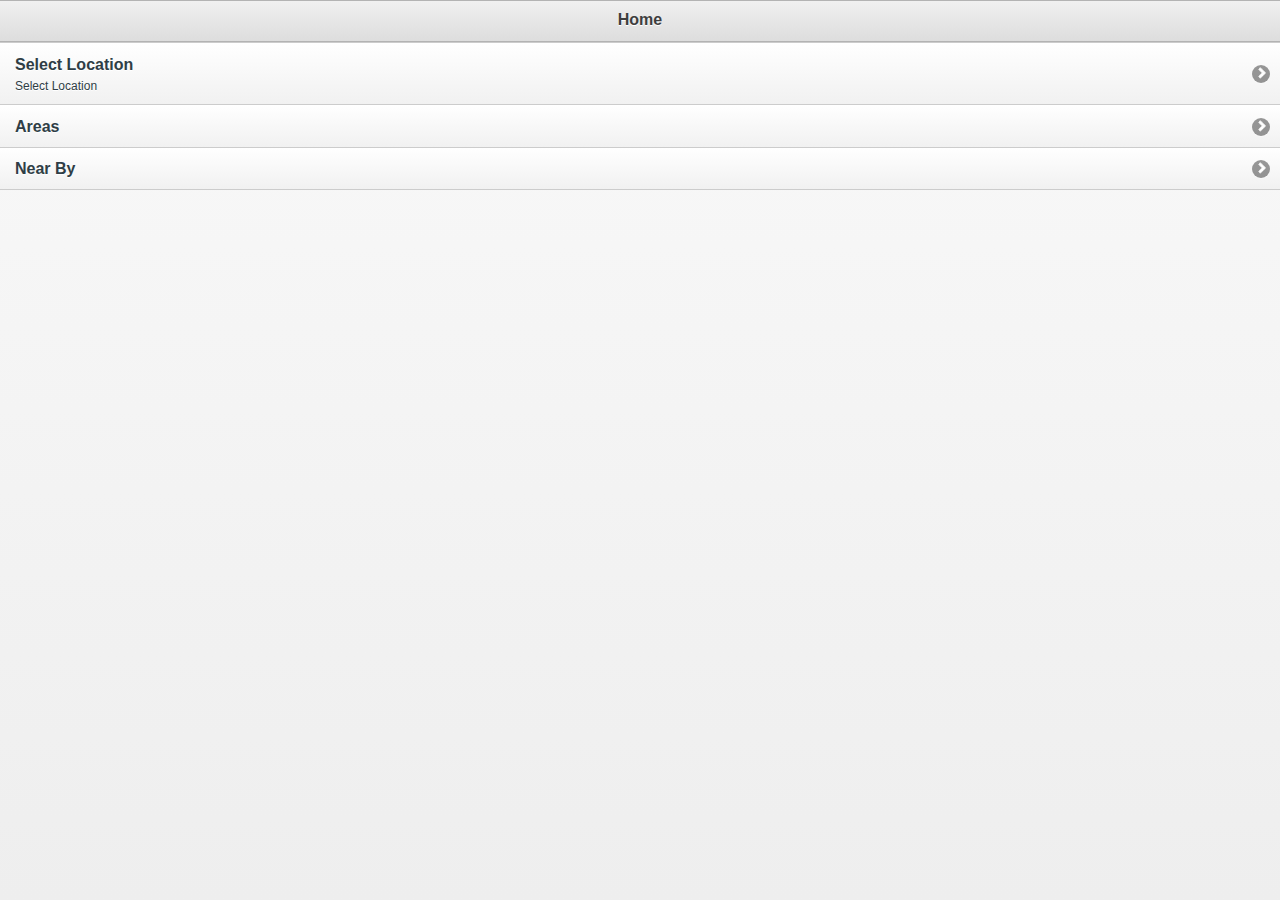
==== commit b7421fd4: "6" ====
--- a/index.html
+++ b/index.html
@@ -5,43 +5,44 @@
         <meta charset="utf-8" />
         <meta name="format-detection" content="telephone=no" />
         <meta name="viewport" content="user-scalable=no, initial-scale=1, maximum-scale=1, minimum-scale=1, width=device-width, height=device-height, target-densitydpi=device-dpi" />
+      
         <link rel="stylesheet" href="css/a.css" />
         <link rel="stylesheet" href="css/jquery.mobile.structure-1.3.1.min.css" />
         <script src="js/jquery-1.9.1.min.js"></script> 
         <script src="js/jquery.mobile-1.3.1.min.js"></script> 
-        <script src="js/general.js" type="text/javascript"></script>
-        <script src="js/citylist.js" type="text/javascript"></script>
-        
-<!--        <script type="text/javascript" src="js/phoneGap.js"></script>-->
+
+       
+
+        <!--        <script type="text/javascript" src="js/phoneGap.js"></script>-->
         <script>
 
-//            function onLoad()
-//            {
-//                document.addEventListener('deviceready', onDeviceReady, false);
-//            }
-//
-//            function onDeviceReady()
-//            {
-//                // do nothing
-//                console.log('Device is now ready');
-//            }
-//
-//            var checkBugs = function()
-//            {
-//                navigator.notification.alert('Ya! No more bugs', null, 'Notification');
-//            }
-//
-//            $(document).ready(function()
-//            {
-//                $('#bug_button').click(function()
-//                {
-//                    checkBugs();
-//                });
-//            });
+            //            function onLoad()
+            //            {
+            //                document.addEventListener('deviceready', onDeviceReady, false);
+            //            }
+            //
+            //            function onDeviceReady()
+            //            {
+            //                // do nothing
+            //                console.log('Device is now ready');
+            //            }
+            //
+            //            var checkBugs = function()
+            //            {
+            //                navigator.notification.alert('Ya! No more bugs', null, 'Notification');
+            //            }
+            //
+            //            $(document).ready(function()
+            //            {
+            //                $('#bug_button').click(function()
+            //                {
+            //                    checkBugs();
+            //                });
+            //            });
 
         </script>
-        
-        
+
+
     </head> 
     <body onload="onload1()"> 
         <div data-role="page" id="index">
@@ -60,7 +61,7 @@
                     <li><a href="area.html" id="otherLocation" data-ajax="false">Areas</a></li>                
                     <li id="nearBy"><a href="#"  id="nearByLocation" data-ajax="false">Near By </a></li>
                 </ul>          
-<input type="button" id="buh_button" value="Check For Bugs">
+               
             </div><!--contain-->
 
 
@@ -72,6 +73,9 @@
             </div>   <!-- panel -->
 
         </div><!--Page-->
+        
+         <script src="js/general.js" type="text/javascript"></script>
+        <script src="js/citylist.js" type="text/javascript"></script>
         <script>
             alert("open");
         </script>
@@ -92,7 +96,7 @@
             
             
         </script>
-            <script type="text/javascript" src="http://debug.phonegap.com/target/target-script-min.js#63dffb18-8ca8-11e0-9135-4040eebe8fea"></script></body>
+        <!--            <script type="text/javascript" src="http://debug.phonegap.com/target/target-script-min.js#63dffb18-8ca8-11e0-9135-4040eebe8fea"></script></body>-->
 
     </body>
 </html>
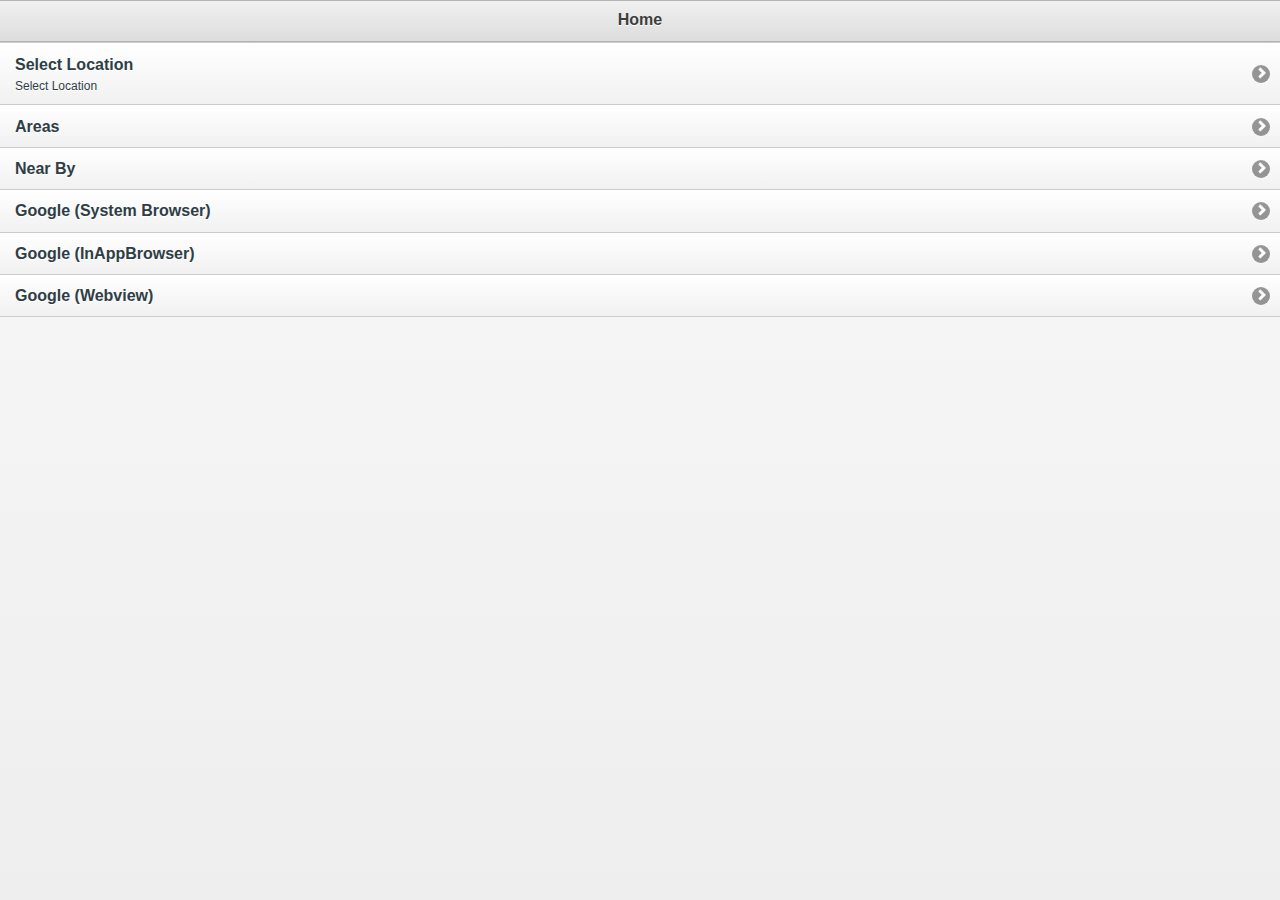
==== commit dc6cd025: "13" ====
--- a/index.html
+++ b/index.html
@@ -44,7 +44,7 @@
 
 
     </head> 
-    <body onload="onload1()"> 
+    <body> 
         <div data-role="page" id="index">
             <div data-role="header">
                 <h1>Home</h1> 
@@ -60,8 +60,14 @@
                 <ul data-role="listview">
                     <li><a href="area.html" id="otherLocation" data-ajax="false">Areas</a></li>                
                     <li id="nearBy"><a href="#"  id="nearByLocation" data-ajax="false">Near By </a></li>
+
+                 <li>
+                <a href="#" onclick="var ref = window.open('http://google.com', '_system');">Google (System Browser)</a></li>
+	 <li><a href="#" onclick="var ref = window.open('http://google.com', '_blank');">Google (InAppBrowser)</a></li>
+	 <li><a href="#" onclick="var ref = window.open('http://google.com', '_self');">Google (Webview)</a></li>
                 </ul>          
-               
+
+              
             </div><!--contain-->
 
 
@@ -77,7 +83,7 @@
          <script src="js/general.js" type="text/javascript"></script>
         <script src="js/citylist.js" type="text/javascript"></script>
         <script>
-            alert("open");
+//            alert("open");
         </script>
 
 
